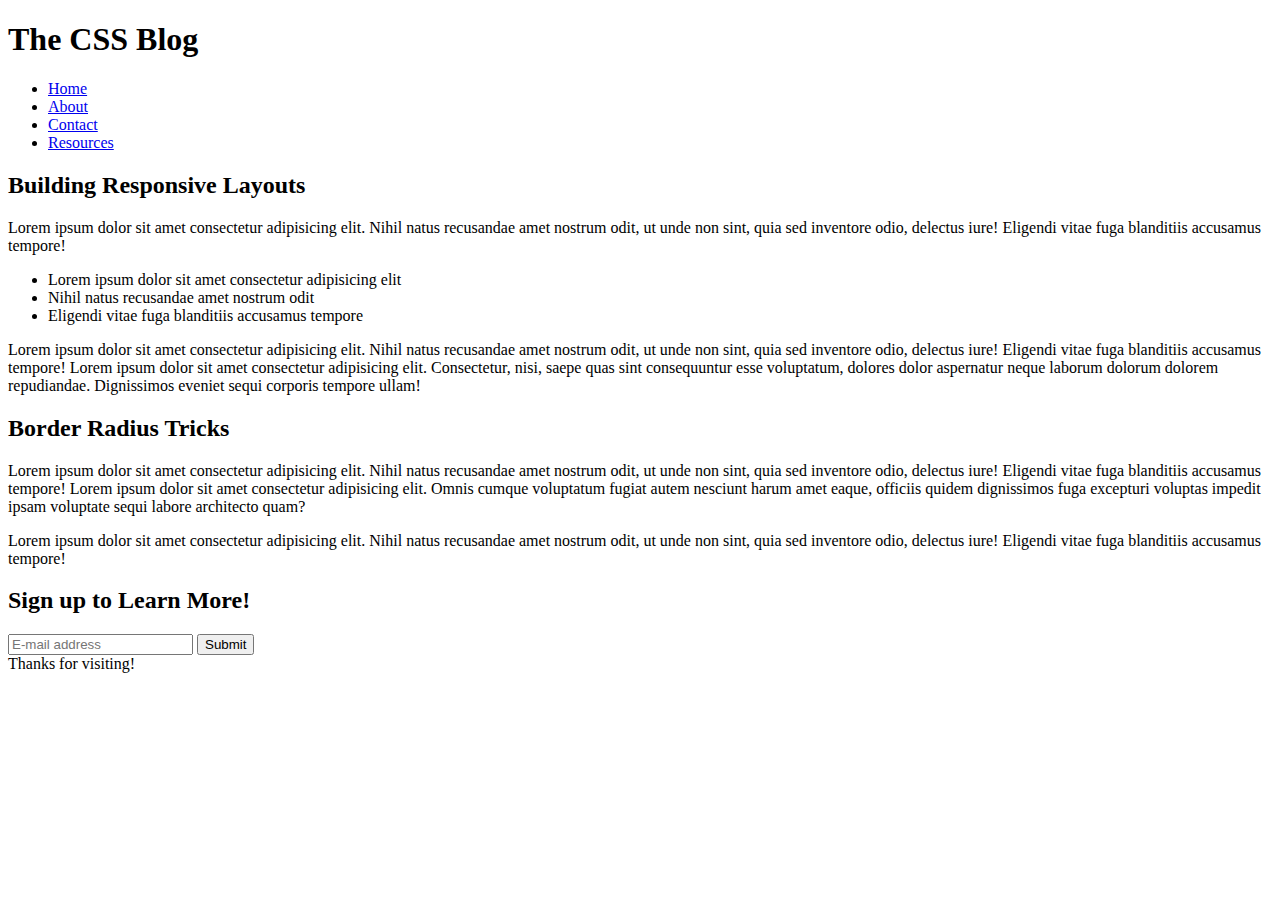
==== unsolved/week-02/day-02/11-Ins_CSS-Resets/index.html @ f02ca538 "updating folder" ====
<!DOCTYPE html>
<html lang="en">

<head>
  <meta charset="UTF-8" />
  <meta name="viewport" content="width=device-width, initial-scale=1.0" />
  <title>CSS Resets</title>
  <!-- <link rel="stylesheet" href="./assets/css/reset.css" /> -->
</head>

<body>
  <header>
    <h1>The CSS Blog</h1>
    <nav>
      <ul>
        <li><a href="#">Home</a></li>
        <li><a href="#">About</a></li>
        <li><a href="#">Contact</a></li>
        <li><a href="#">Resources</a></li>
      </ul>
    </nav>
  </header>

  <main>
    <section>
      <article>
        <h2>Building Responsive Layouts</h2>
        <div>
          <p>Lorem ipsum dolor sit amet consectetur adipisicing elit. Nihil natus recusandae amet nostrum odit, ut unde non sint, quia sed inventore odio, delectus iure! Eligendi vitae fuga blanditiis accusamus tempore!</p>
          <ul>
            <li>Lorem ipsum dolor sit amet consectetur adipisicing elit</li>
            <li>Nihil natus recusandae amet nostrum odit</li>
            <li>Eligendi vitae fuga blanditiis accusamus tempore</li>
          </ul>
          <p>Lorem ipsum dolor sit amet consectetur adipisicing elit. Nihil natus recusandae amet nostrum odit, ut unde non sint, quia sed inventore odio, delectus iure! Eligendi vitae fuga blanditiis accusamus tempore! Lorem ipsum dolor sit amet consectetur adipisicing elit. Consectetur, nisi, saepe quas sint consequuntur esse voluptatum, dolores dolor aspernatur neque laborum dolorum dolorem repudiandae. Dignissimos eveniet sequi corporis tempore ullam!</p>
        </div>
      </article>
      <article>
        <h2>Border Radius Tricks</h2>
        <div>
          <p>Lorem ipsum dolor sit amet consectetur adipisicing elit. Nihil natus recusandae amet nostrum odit, ut unde non sint, quia sed inventore odio, delectus iure! Eligendi vitae fuga blanditiis accusamus tempore! Lorem ipsum dolor sit amet consectetur adipisicing elit. Omnis cumque voluptatum fugiat autem nesciunt harum amet eaque, officiis quidem dignissimos fuga excepturi voluptas impedit ipsam voluptate sequi labore architecto quam?</p>
          <p>Lorem ipsum dolor sit amet consectetur adipisicing elit. Nihil natus recusandae amet nostrum odit, ut unde non sint, quia sed inventore odio, delectus iure! Eligendi vitae fuga blanditiis accusamus tempore!</p>
        </div>
      </article>
    </section>
    <aside>
      <h2>Sign up to Learn More!</h2>
      <form>
        <input type="text" placeholder="E-mail address" />
        <button>Submit</button>
      </form>
    </aside>
  </main>

  <footer>
    <span>Thanks for visiting!</span>
  </footer>
</body>

</html>
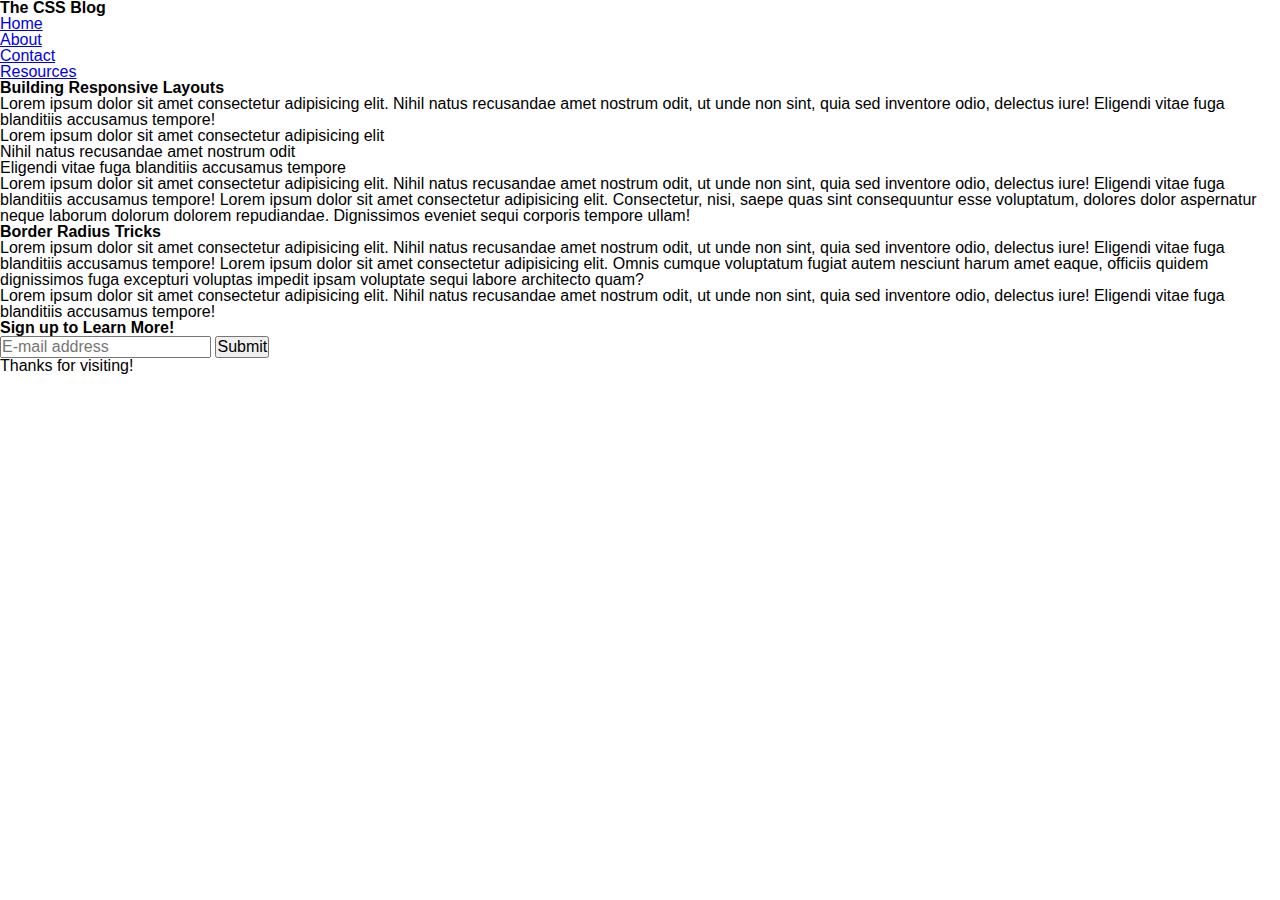
==== commit b8bf63b5: "following classwork activities" ====
--- a/unsolved/week-02/day-02/11-Ins_CSS-Resets/index.html
+++ b/unsolved/week-02/day-02/11-Ins_CSS-Resets/index.html
@@ -1,60 +1,86 @@
 <!DOCTYPE html>
 <html lang="en">
+  <head>
+    <meta charset="UTF-8" />
+    <meta name="viewport" content="width=device-width, initial-scale=1.0" />
+    <title>CSS Resets</title>
+    <link rel="stylesheet" href="./assets/css/reset.css" />
+    <!--author stylesheet-->
+  </head>
 
-<head>
-  <meta charset="UTF-8" />
-  <meta name="viewport" content="width=device-width, initial-scale=1.0" />
-  <title>CSS Resets</title>
-  <!-- <link rel="stylesheet" href="./assets/css/reset.css" /> -->
-</head>
+  <body>
+    <header>
+      <h1>The CSS Blog</h1>
+      <nav>
+        <ul>
+          <li><a href="#">Home</a></li>
+          <li><a href="#">About</a></li>
+          <li><a href="#">Contact</a></li>
+          <li><a href="#">Resources</a></li>
+        </ul>
+      </nav>
+    </header>
 
-<body>
-  <header>
-    <h1>The CSS Blog</h1>
-    <nav>
-      <ul>
-        <li><a href="#">Home</a></li>
-        <li><a href="#">About</a></li>
-        <li><a href="#">Contact</a></li>
-        <li><a href="#">Resources</a></li>
-      </ul>
-    </nav>
-  </header>
+    <main>
+      <section>
+        <article>
+          <h2>Building Responsive Layouts</h2>
+          <div>
+            <p>
+              Lorem ipsum dolor sit amet consectetur adipisicing elit. Nihil
+              natus recusandae amet nostrum odit, ut unde non sint, quia sed
+              inventore odio, delectus iure! Eligendi vitae fuga blanditiis
+              accusamus tempore!
+            </p>
+            <ul>
+              <li>Lorem ipsum dolor sit amet consectetur adipisicing elit</li>
+              <li>Nihil natus recusandae amet nostrum odit</li>
+              <li>Eligendi vitae fuga blanditiis accusamus tempore</li>
+            </ul>
+            <p>
+              Lorem ipsum dolor sit amet consectetur adipisicing elit. Nihil
+              natus recusandae amet nostrum odit, ut unde non sint, quia sed
+              inventore odio, delectus iure! Eligendi vitae fuga blanditiis
+              accusamus tempore! Lorem ipsum dolor sit amet consectetur
+              adipisicing elit. Consectetur, nisi, saepe quas sint consequuntur
+              esse voluptatum, dolores dolor aspernatur neque laborum dolorum
+              dolorem repudiandae. Dignissimos eveniet sequi corporis tempore
+              ullam!
+            </p>
+          </div>
+        </article>
+        <article>
+          <h2>Border Radius Tricks</h2>
+          <div>
+            <p>
+              Lorem ipsum dolor sit amet consectetur adipisicing elit. Nihil
+              natus recusandae amet nostrum odit, ut unde non sint, quia sed
+              inventore odio, delectus iure! Eligendi vitae fuga blanditiis
+              accusamus tempore! Lorem ipsum dolor sit amet consectetur
+              adipisicing elit. Omnis cumque voluptatum fugiat autem nesciunt
+              harum amet eaque, officiis quidem dignissimos fuga excepturi
+              voluptas impedit ipsam voluptate sequi labore architecto quam?
+            </p>
+            <p>
+              Lorem ipsum dolor sit amet consectetur adipisicing elit. Nihil
+              natus recusandae amet nostrum odit, ut unde non sint, quia sed
+              inventore odio, delectus iure! Eligendi vitae fuga blanditiis
+              accusamus tempore!
+            </p>
+          </div>
+        </article>
+      </section>
+      <aside>
+        <h2>Sign up to Learn More!</h2>
+        <form>
+          <input type="text" placeholder="E-mail address" />
+          <button>Submit</button>
+        </form>
+      </aside>
+    </main>
 
-  <main>
-    <section>
-      <article>
-        <h2>Building Responsive Layouts</h2>
-        <div>
-          <p>Lorem ipsum dolor sit amet consectetur adipisicing elit. Nihil natus recusandae amet nostrum odit, ut unde non sint, quia sed inventore odio, delectus iure! Eligendi vitae fuga blanditiis accusamus tempore!</p>
-          <ul>
-            <li>Lorem ipsum dolor sit amet consectetur adipisicing elit</li>
-            <li>Nihil natus recusandae amet nostrum odit</li>
-            <li>Eligendi vitae fuga blanditiis accusamus tempore</li>
-          </ul>
-          <p>Lorem ipsum dolor sit amet consectetur adipisicing elit. Nihil natus recusandae amet nostrum odit, ut unde non sint, quia sed inventore odio, delectus iure! Eligendi vitae fuga blanditiis accusamus tempore! Lorem ipsum dolor sit amet consectetur adipisicing elit. Consectetur, nisi, saepe quas sint consequuntur esse voluptatum, dolores dolor aspernatur neque laborum dolorum dolorem repudiandae. Dignissimos eveniet sequi corporis tempore ullam!</p>
-        </div>
-      </article>
-      <article>
-        <h2>Border Radius Tricks</h2>
-        <div>
-          <p>Lorem ipsum dolor sit amet consectetur adipisicing elit. Nihil natus recusandae amet nostrum odit, ut unde non sint, quia sed inventore odio, delectus iure! Eligendi vitae fuga blanditiis accusamus tempore! Lorem ipsum dolor sit amet consectetur adipisicing elit. Omnis cumque voluptatum fugiat autem nesciunt harum amet eaque, officiis quidem dignissimos fuga excepturi voluptas impedit ipsam voluptate sequi labore architecto quam?</p>
-          <p>Lorem ipsum dolor sit amet consectetur adipisicing elit. Nihil natus recusandae amet nostrum odit, ut unde non sint, quia sed inventore odio, delectus iure! Eligendi vitae fuga blanditiis accusamus tempore!</p>
-        </div>
-      </article>
-    </section>
-    <aside>
-      <h2>Sign up to Learn More!</h2>
-      <form>
-        <input type="text" placeholder="E-mail address" />
-        <button>Submit</button>
-      </form>
-    </aside>
-  </main>
-
-  <footer>
-    <span>Thanks for visiting!</span>
-  </footer>
-</body>
-
-</html>+    <footer>
+      <span>Thanks for visiting!</span>
+    </footer>
+  </body>
+</html>
